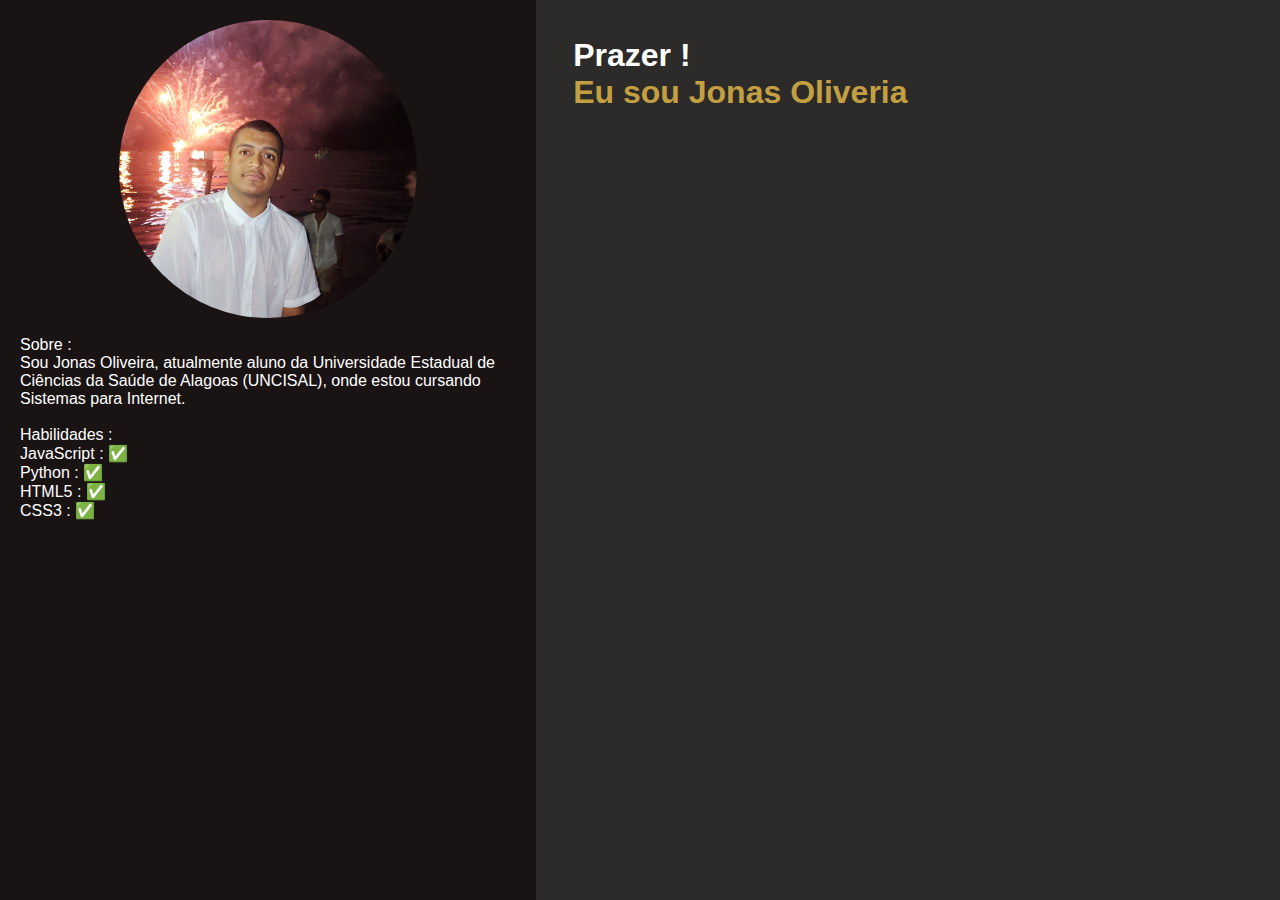
==== index.html @ ed365000 "parte principal e modelo" ====
<!DOCTYPE html>
<html lang="en">
<head>
    <meta charset="UTF-8">
    <meta http-equiv="X-UA-Compatible" content="IE=edge">
    <meta name="viewport" content="width=device-width, initial-scale=1.0">
    <link rel="icon"  href="imgs\progrmador.png"/>
    <link rel="stylesheet" type="text/css" href="css\home-page.css"/>
    <title>Jonas Oliveira</title>
</head>
<body>
    <div class="principal">
		<div class="painel_da_esquerda">
            <img class = "foto_perfil" src="imgs\Perfil-foto.jpg" alt="Foto de Jonas Oliveira">
            <br>
            <p class="informacoes">
                Sobre : <br>
                Sou Jonas Oliveira, atualmente aluno da Universidade Estadual de Ciências da Saúde de Alagoas (UNCISAL), onde estou cursando Sistemas para Internet.
            </p>
            <br>
            <p class="habilidades">
                Habilidades :<br>
                JavaScript : ✅<br>
                Python : ✅<br>
                HTML5 : ✅<br>
                CSS3 : ✅
                 
            </p>
        </div>
		<div class="conteudo">
            <h1 class="prazer">Prazer !</h1>
            <h1 class="jonas">Eu sou Jonas Oliveria</h2>
        </div>
	</div>
    
</body>
</html>
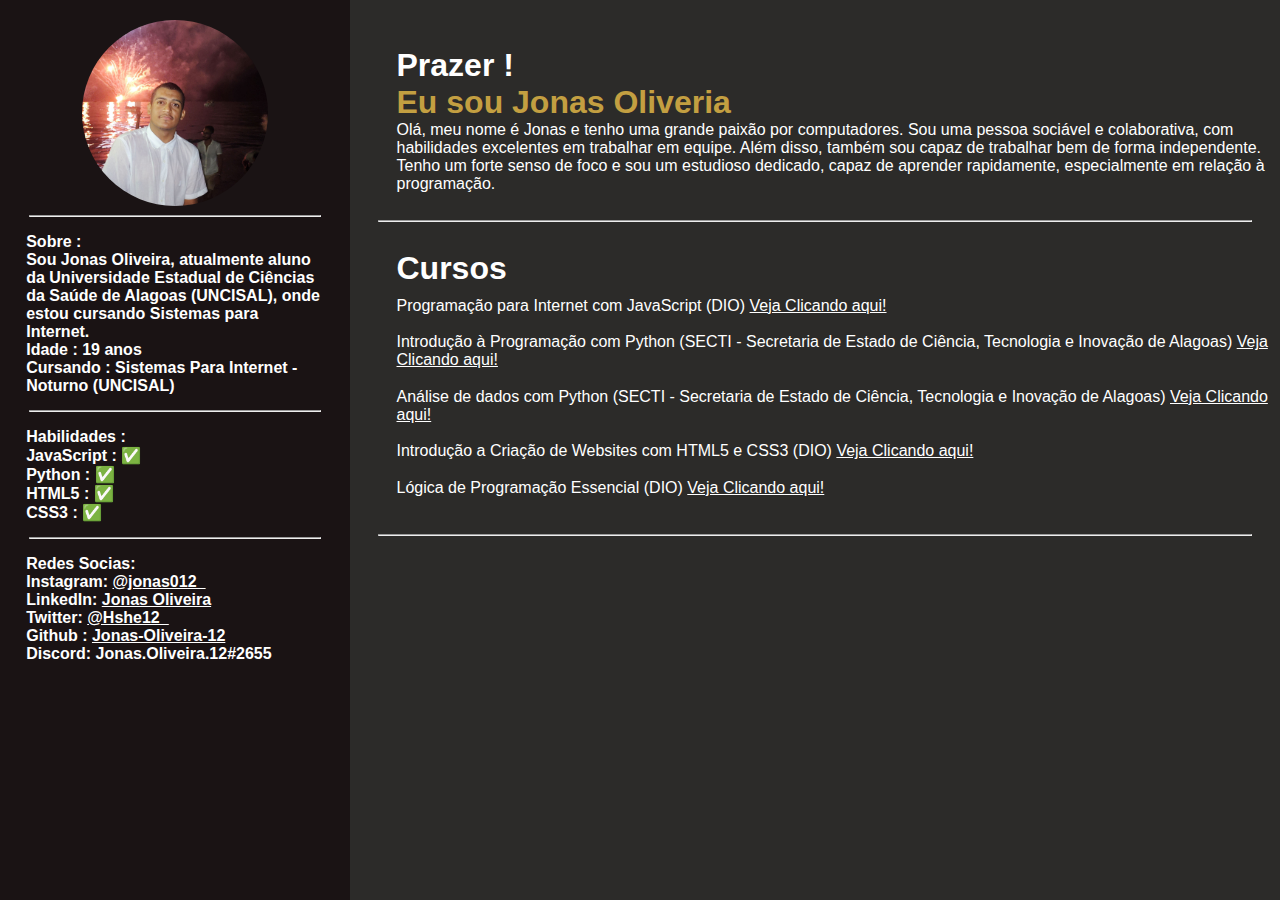
==== commit 5b9a5dff: "Adicionei "Curso"s e "redes socias"" ====
--- a/index.html
+++ b/index.html
@@ -12,26 +12,76 @@
     <div class="principal">
 		<div class="painel_da_esquerda">
             <img class = "foto_perfil" src="imgs\Perfil-foto.jpg" alt="Foto de Jonas Oliveira">
-            <br>
+            <div class="barra">
+                <hr>
+            </div>
+            <strong> 
             <p class="informacoes">
                 Sobre : <br>
-                Sou Jonas Oliveira, atualmente aluno da Universidade Estadual de Ciências da Saúde de Alagoas (UNCISAL), onde estou cursando Sistemas para Internet.
+                Sou Jonas Oliveira, atualmente aluno da Universidade Estadual de Ciências da Saúde de Alagoas (UNCISAL), onde estou cursando Sistemas para Internet.<br>
+                Idade : 19 anos<br>
+                Cursando : Sistemas Para Internet - Noturno (UNCISAL)
             </p>
-            <br>
+            <div class="barra">
+                <hr>
+            </div>
             <p class="habilidades">
+            
                 Habilidades :<br>
                 JavaScript : ✅<br>
                 Python : ✅<br>
                 HTML5 : ✅<br>
                 CSS3 : ✅
-                 
+            
             </p>
+            <div class="barra">
+                <hr>
+            </div>
+            <p class="redes">
+                Redes Socias:<br>
+                Instagram: <a href="https://www.instagram.com/jonas012_/" target="_blank">@jonas012_</a><br>
+                LinkedIn: <a href="https://www.linkedin.com/in/jonas-oliveira-287545257/" target="_blank">Jonas Oliveira</a><br>
+                Twitter: <a href="https://twitter.com/Hshe12_" target="_blank">@Hshe12_</a><br>
+                Github : <a href="https://github.com/Jonas-Oliveira-12" target="_blank">Jonas-Oliveira-12</a><br>
+                Discord: Jonas.Oliveira.12#2655<br>
+            </p>
+            </strong>
         </div>
 		<div class="conteudo">
-            <h1 class="prazer">Prazer !</h1>
-            <h1 class="jonas">Eu sou Jonas Oliveria</h2>
+            <h1 class="prazer">
+                Prazer !
+            </h1>
+            <h1 class="jonas">
+                Eu sou Jonas Oliveria
+            </h1>
+            <p class="sobre">
+                Olá, meu nome é Jonas e tenho uma grande paixão por computadores. Sou uma pessoa sociável e colaborativa, com habilidades excelentes em trabalhar em equipe. Além disso, também sou capaz de trabalhar bem de forma independente. Tenho um forte senso de foco e sou um estudioso dedicado, capaz de aprender rapidamente, especialmente em relação à programação.
+            </p>
+            <div class="barra">
+                <hr>
+            </div>
+            <h1 class="curso">
+                Cursos
+            </h1>
+            <p class="curso_sobre">
+                Programação para Internet com JavaScript (DIO) <a href="https://www.dio.me/certificate/5D6D4BC3" target="_blank">Veja Clicando aqui!</a>
+            </p>
+            <p class="curso_sobre">
+                Introdução à Programação com Python (SECTI - Secretaria de Estado de Ciência, Tecnologia e Inovação de Alagoas) <a href="docs\Introdução à programação com Python.pdf" target="_blank">Veja Clicando aqui!</a>
+            </p>
+            <p class="curso_sobre">
+                Análise de dados com Python (SECTI - Secretaria de Estado de Ciência, Tecnologia e Inovação de Alagoas) <a href="docs\Análise de dados com Python.pdf" target="_blank">Veja Clicando aqui!</a>
+            </p>
+            <p class="curso_sobre">
+                Introdução a Criação de Websites com HTML5 e CSS3 (DIO) <a href="https://www.dio.me/certificate/615305D8" target="_blank">Veja Clicando aqui!</a>
+            </p>
+            <p class="curso_sobre">
+                Lógica de Programação Essencial (DIO) <a href="https://www.dio.me/certificate/C6028CFD" target="_blank">Veja Clicando aqui!</a>
+            </p>
+            <div class="barra">
+                <hr>
+            </div>  
         </div>
-	</div>
-    
+	</div> 
 </body>
 </html>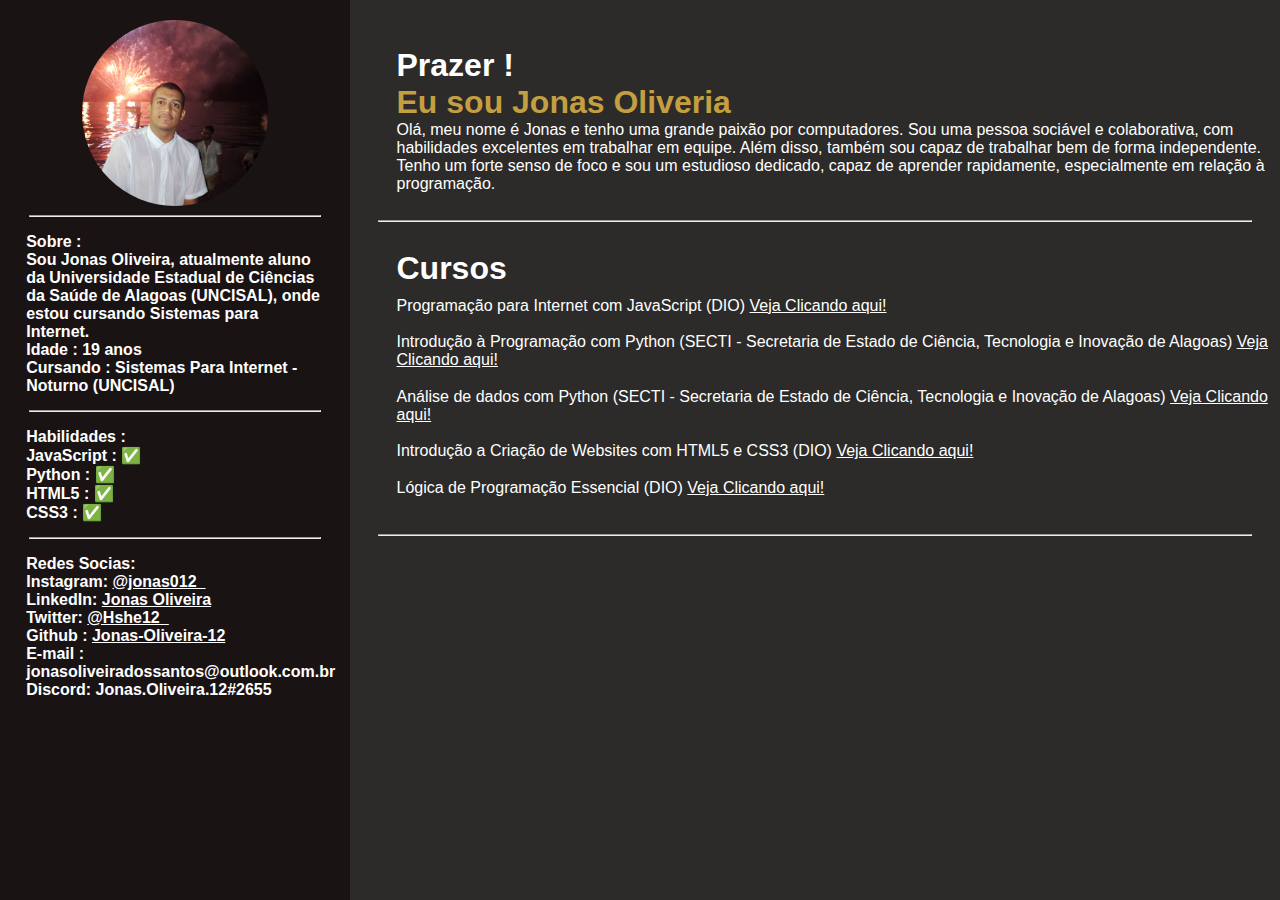
==== commit e2f1c4c9: "adicionado e-mail" ====
--- a/index.html
+++ b/index.html
@@ -43,6 +43,7 @@
                 LinkedIn: <a href="https://www.linkedin.com/in/jonas-oliveira-287545257/" target="_blank">Jonas Oliveira</a><br>
                 Twitter: <a href="https://twitter.com/Hshe12_" target="_blank">@Hshe12_</a><br>
                 Github : <a href="https://github.com/Jonas-Oliveira-12" target="_blank">Jonas-Oliveira-12</a><br>
+                E-mail : jonasoliveiradossantos@outlook.com.br<br>
                 Discord: Jonas.Oliveira.12#2655<br>
             </p>
             </strong>
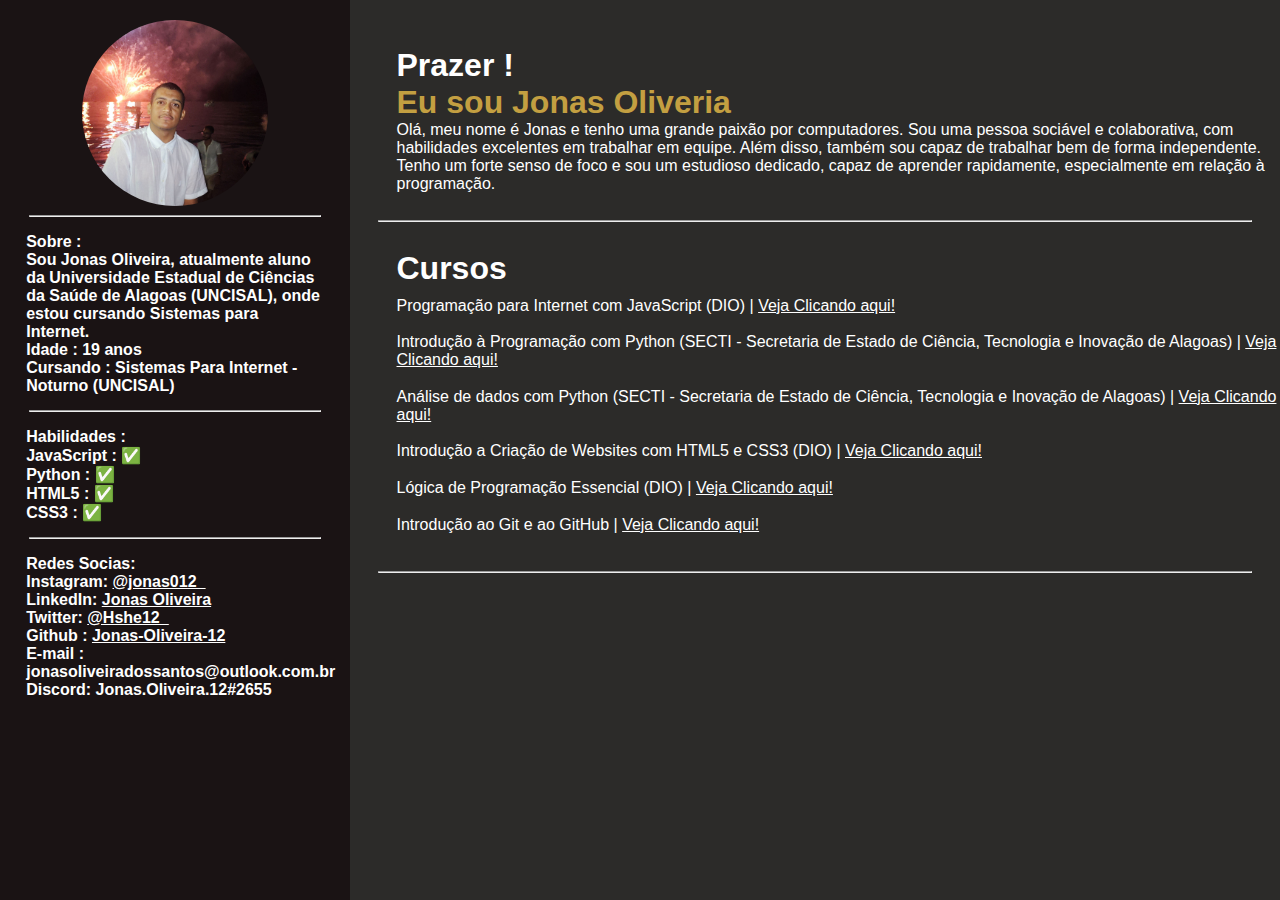
==== commit ff10b843: "Adicionado mais um curso" ====
--- a/index.html
+++ b/index.html
@@ -65,19 +65,22 @@
                 Cursos
             </h1>
             <p class="curso_sobre">
-                Programação para Internet com JavaScript (DIO) <a href="https://www.dio.me/certificate/5D6D4BC3" target="_blank">Veja Clicando aqui!</a>
+                Programação para Internet com JavaScript (DIO) | <a href="https://www.dio.me/certificate/5D6D4BC3" target="_blank">Veja Clicando aqui!</a>
             </p>
             <p class="curso_sobre">
-                Introdução à Programação com Python (SECTI - Secretaria de Estado de Ciência, Tecnologia e Inovação de Alagoas) <a href="docs\Introdução à programação com Python.pdf" target="_blank">Veja Clicando aqui!</a>
+                Introdução à Programação com Python (SECTI - Secretaria de Estado de Ciência, Tecnologia e Inovação de Alagoas) | <a href="docs\Introdução à programação com Python.pdf" target="_blank">Veja Clicando aqui!</a>
             </p>
             <p class="curso_sobre">
-                Análise de dados com Python (SECTI - Secretaria de Estado de Ciência, Tecnologia e Inovação de Alagoas) <a href="docs\Análise de dados com Python.pdf" target="_blank">Veja Clicando aqui!</a>
+                Análise de dados com Python (SECTI - Secretaria de Estado de Ciência, Tecnologia e Inovação de Alagoas) | <a href="docs\Análise de dados com Python.pdf" target="_blank">Veja Clicando aqui!</a>
             </p>
             <p class="curso_sobre">
-                Introdução a Criação de Websites com HTML5 e CSS3 (DIO) <a href="https://www.dio.me/certificate/615305D8" target="_blank">Veja Clicando aqui!</a>
+                Introdução a Criação de Websites com HTML5 e CSS3 (DIO) | <a href="https://www.dio.me/certificate/615305D8" target="_blank">Veja Clicando aqui!</a>
             </p>
             <p class="curso_sobre">
-                Lógica de Programação Essencial (DIO) <a href="https://www.dio.me/certificate/C6028CFD" target="_blank">Veja Clicando aqui!</a>
+                Lógica de Programação Essencial (DIO) | <a href="https://www.dio.me/certificate/C6028CFD" target="_blank">Veja Clicando aqui!</a>
+            </p>
+            <p class="curso_sobre">
+                Introdução ao Git e ao GitHub | <a href="https://www.dio.me/certificate/9ABD26CC" target="_blank">Veja Clicando aqui!</a>
             </p>
             <div class="barra">
                 <hr>
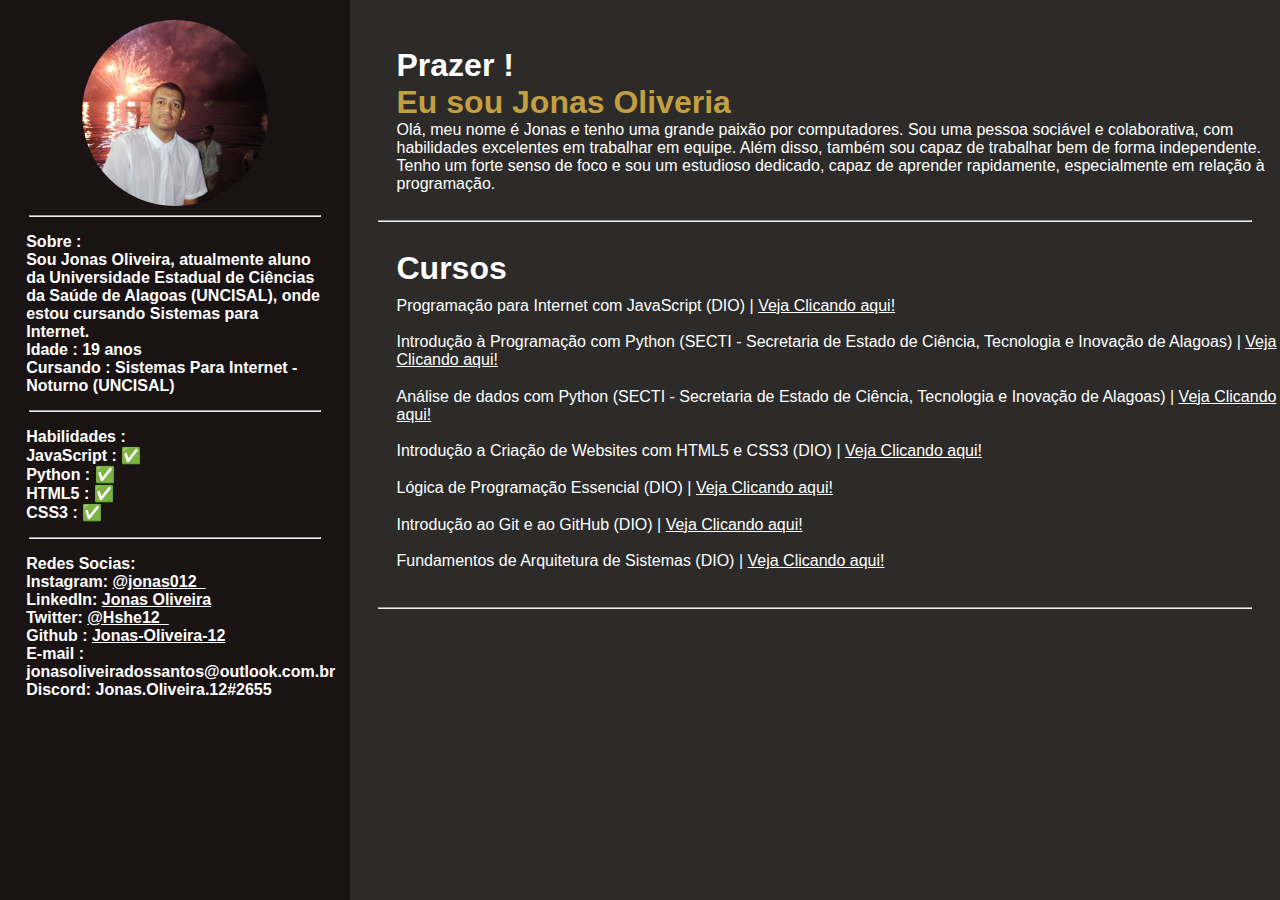
==== commit c18e0d3a: "adicionado Arquitetura de Sistemas" ====
--- a/index.html
+++ b/index.html
@@ -80,7 +80,10 @@
                 Lógica de Programação Essencial (DIO) | <a href="https://www.dio.me/certificate/C6028CFD" target="_blank">Veja Clicando aqui!</a>
             </p>
             <p class="curso_sobre">
-                Introdução ao Git e ao GitHub | <a href="https://www.dio.me/certificate/9ABD26CC" target="_blank">Veja Clicando aqui!</a>
+                Introdução ao Git e ao GitHub (DIO) | <a href="https://www.dio.me/certificate/9ABD26CC" target="_blank">Veja Clicando aqui!</a>
+            </p>
+            <p class="curso_sobre">
+                Fundamentos de Arquitetura de Sistemas (DIO) | <a href="https://www.dio.me/certificate/C37A5A1D" target="_blank">Veja Clicando aqui!</a>
             </p>
             <div class="barra">
                 <hr>
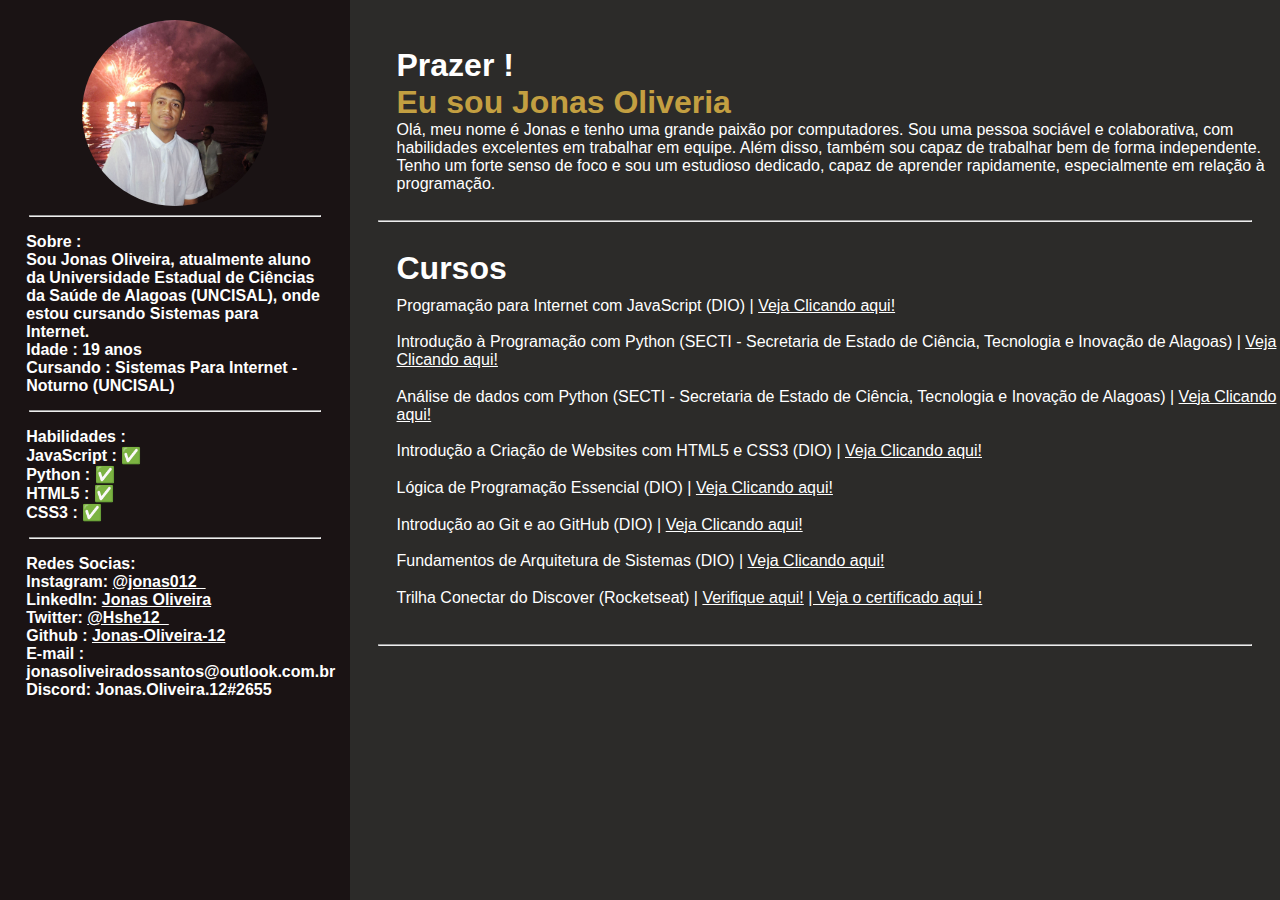
==== commit 57fb2899: "Adicionado mais um curso" ====
--- a/index.html
+++ b/index.html
@@ -85,6 +85,9 @@
             <p class="curso_sobre">
                 Fundamentos de Arquitetura de Sistemas (DIO) | <a href="https://www.dio.me/certificate/C37A5A1D" target="_blank">Veja Clicando aqui!</a>
             </p>
+            <p class="curso_sobre">
+                Trilha Conectar do Discover (Rocketseat) | <a href="https://app.rocketseat.com.br/certificates/fa037188-4ee2-41fd-a830-2bd8ea8885b7" target="_blank">Verifique aqui!</a> <a href="docs/discover-conectar-certificate.pdf" target="_blank"> | Veja o certificado aqui !</a>
+            </p>
             <div class="barra">
                 <hr>
             </div>  
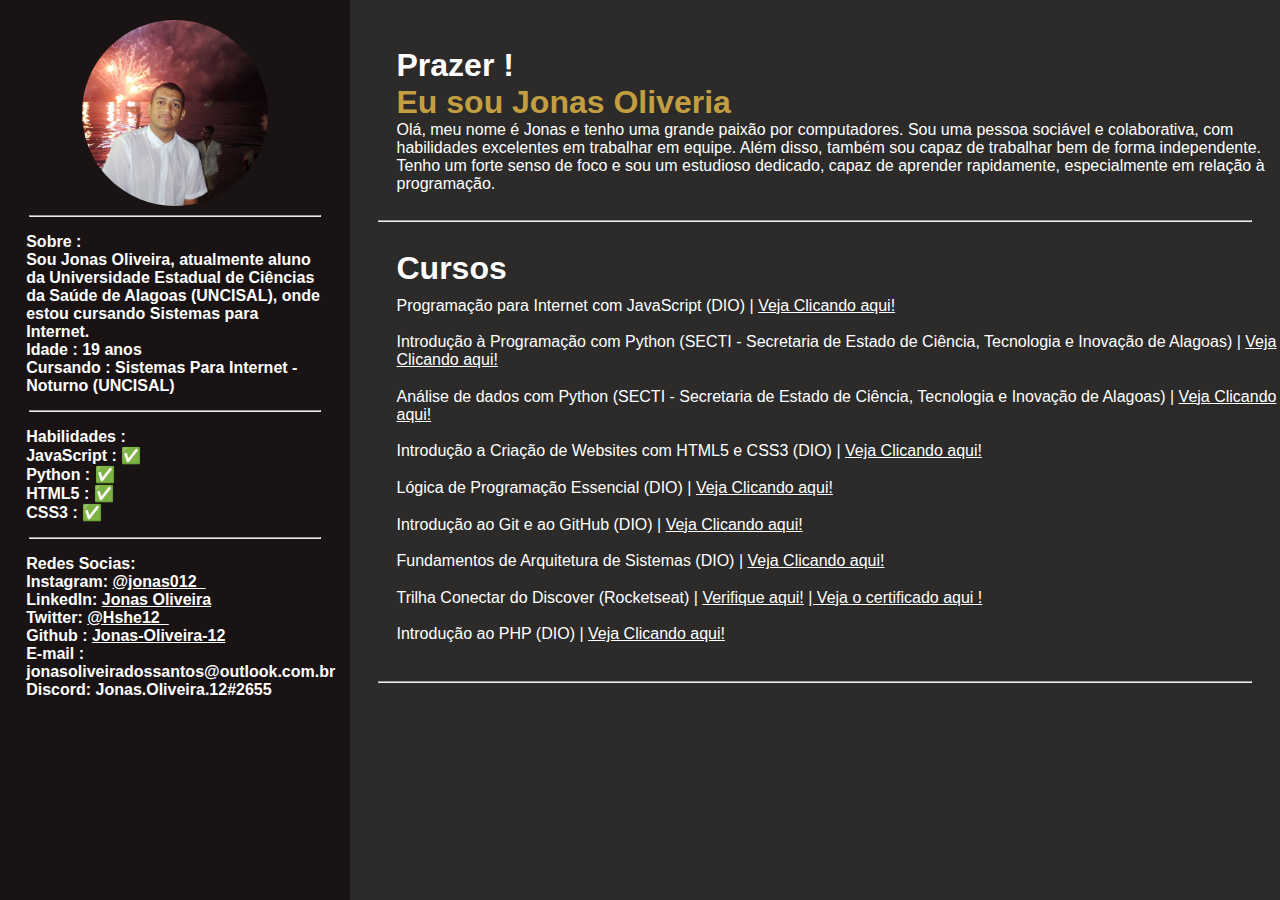
==== commit 98895948: "Adicionando  o curso de php" ====
--- a/index.html
+++ b/index.html
@@ -88,6 +88,9 @@
             <p class="curso_sobre">
                 Trilha Conectar do Discover (Rocketseat) | <a href="https://app.rocketseat.com.br/certificates/fa037188-4ee2-41fd-a830-2bd8ea8885b7" target="_blank">Verifique aqui!</a> <a href="docs/discover-conectar-certificate.pdf" target="_blank"> | Veja o certificado aqui !</a>
             </p>
+            <p class="curso_sobre">
+                Introdução ao PHP (DIO) | <a href="https://www.dio.me/certificate/7436D25E/" target="_blank">Veja Clicando aqui!</a>
+            </p>
             <div class="barra">
                 <hr>
             </div>  
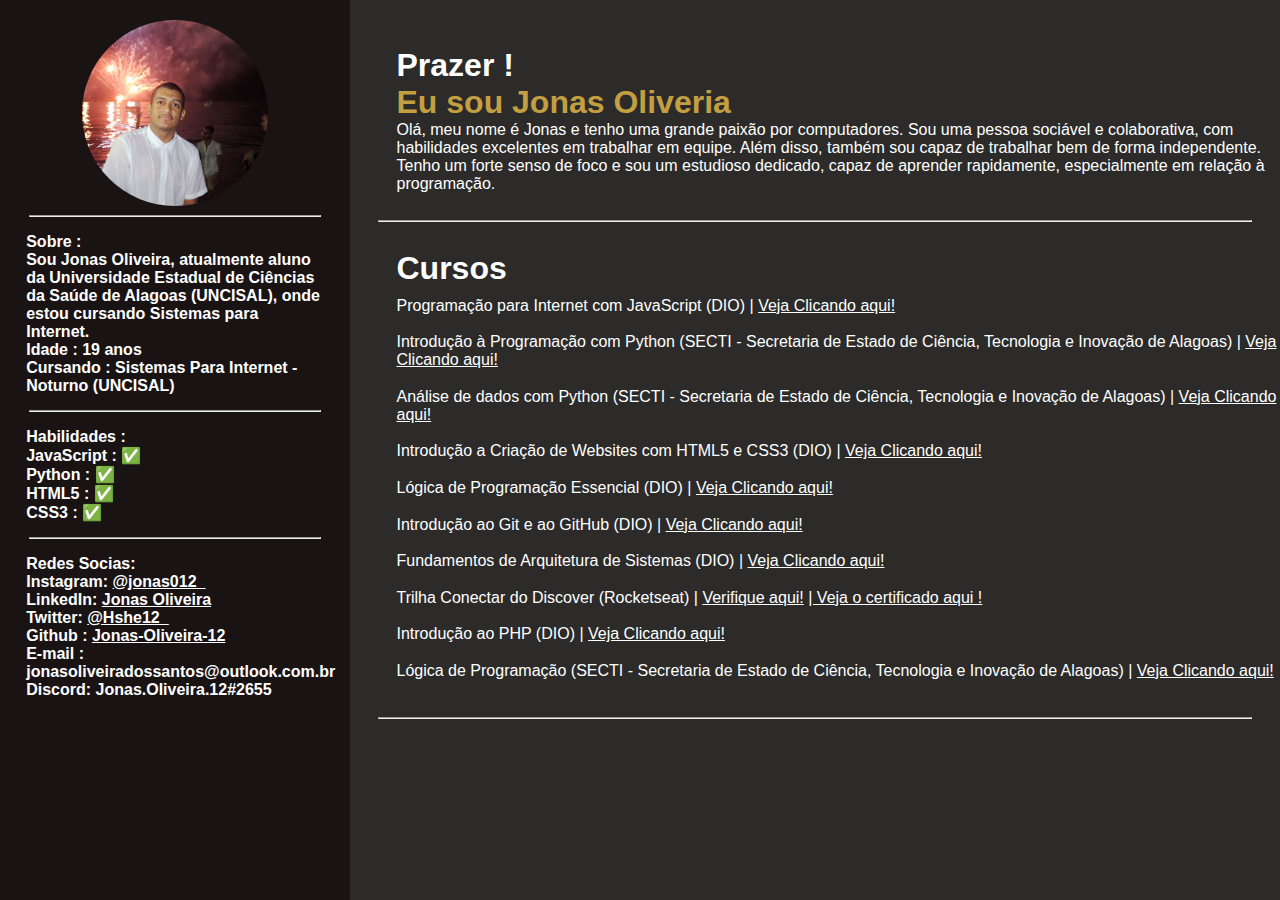
==== commit c4eada6f: "Adicionado Curso" ====
--- a/index.html
+++ b/index.html
@@ -91,6 +91,9 @@
             <p class="curso_sobre">
                 Introdução ao PHP (DIO) | <a href="https://www.dio.me/certificate/7436D25E/" target="_blank">Veja Clicando aqui!</a>
             </p>
+            <p class="curso_sobre">
+                Lógica de Programação (SECTI - Secretaria de Estado de Ciência, Tecnologia e Inovação de Alagoas) | <a href="docs\Lógica de Programação.pdf" target="_blank">Veja Clicando aqui!</a>
+            </p>
             <div class="barra">
                 <hr>
             </div>  
